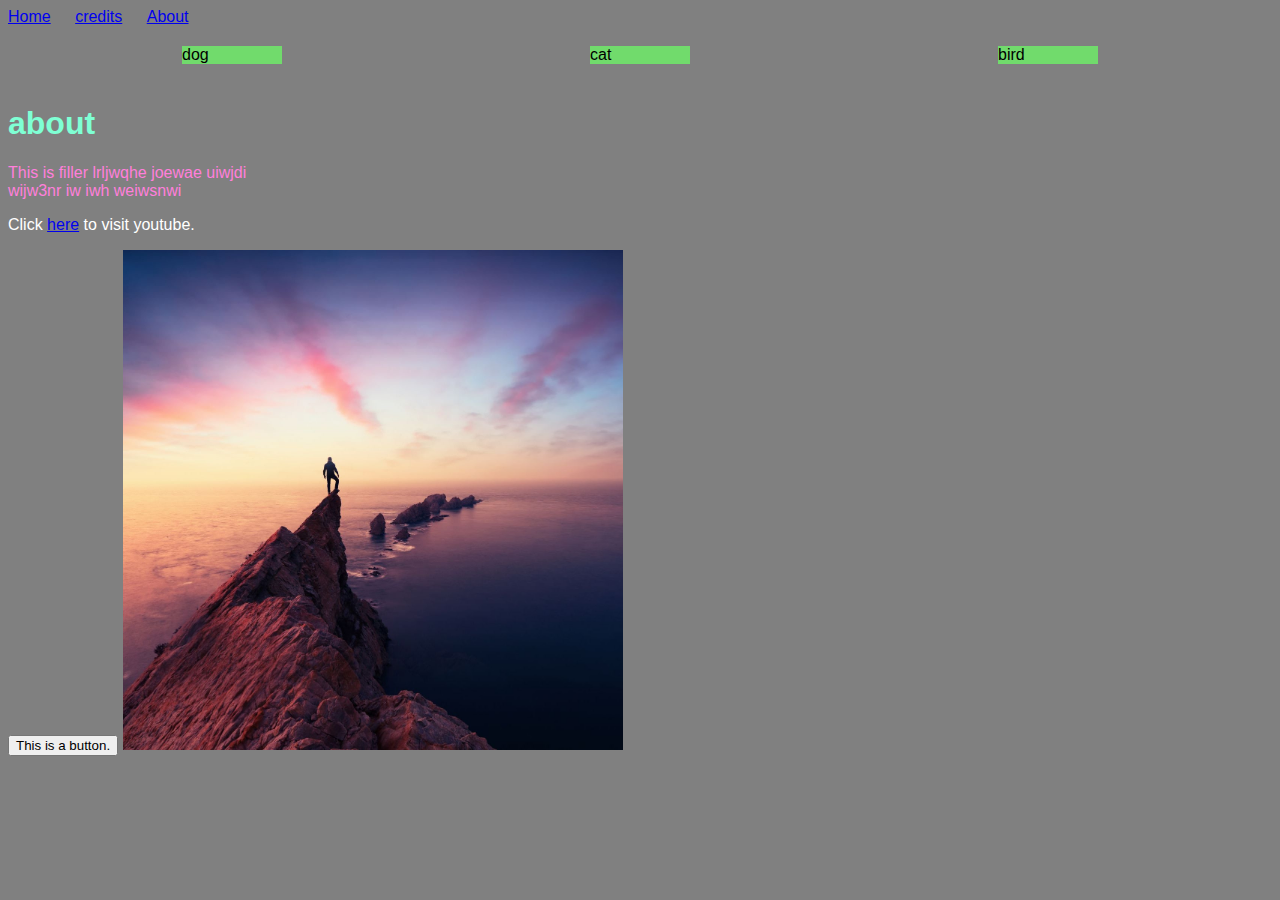
==== about.html @ 43175cb3 "First draft" ====
<!DOCTYPE html>
<html lang="en">
    <head>
        <link rel="stylesheet" href="mystyle.css">
        <title>this is my multi page website.</title>
        <style>
            h1 {
                color: aquamarine;
                
            }
            p {
                color: rgb(255, 127, 219);
                
            }
            body {
                background-color: grey;
                font-family: Arial, Helvetica, sans-serif;
            
            }
            img {
                height: 500px;px;
            }
            div { 
            background-color: rgb(113, 219, 108);
            margin: auto;
            width: 100px;;
            }

            section { 
                padding: 20px;
                display: flex;
                flex-direction: row;
            }

            ul {
                margin: 0;
                padding: 0;
                list-style-type: none;
            }

            li {
                display: inline-block;
                margin-right: 20px;
            }
            
        </style>
            <nav>
                <ul>
                    <li><a href="index.html">Home</a></li>
                    <li><a href="Credits.html">credits</a></li>
                    <li><a href="About.html">About</a></li>
                </ul>
            </nav>
    </head>
    <body>
        <section>
        <div> dog </div>
        <div> cat </div>
        <div> bird </div>
        </section>
        <h1 >about</h1>
        <p>This is filler lrljwqhe joewae uiwjdi<br/> wijw3nr iw iwh weiwsnwi  </p>
        <p style="color:rgb(255, 255, 255);">Click <a href="https://www.youtube.com/">here</a> to visit youtube.</p>
        <button> This is a button. </button>
    </body>
    <img src="Mountain.jpeg" alt="Italian Trulli">
    </html>
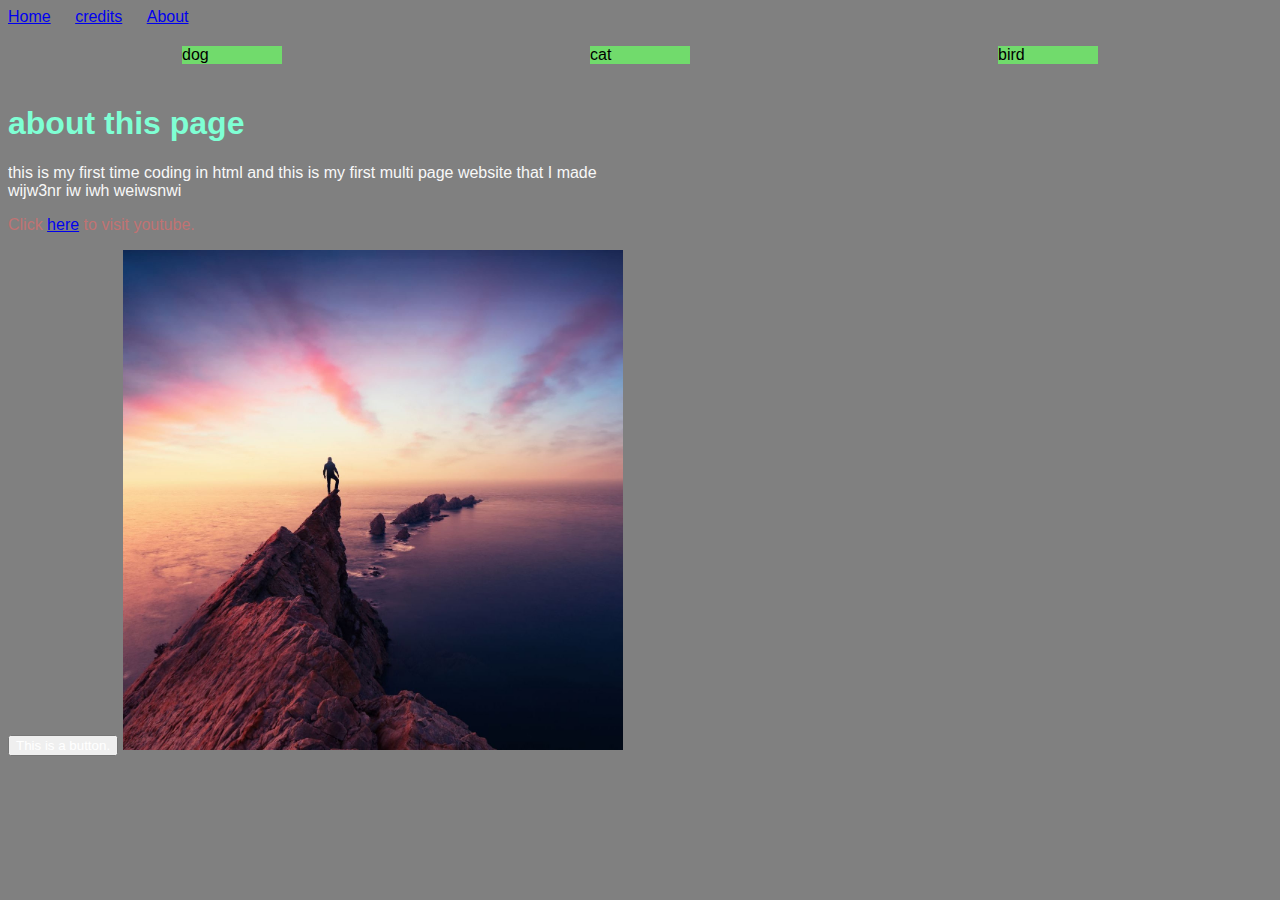
==== commit 80af8a54: "update 1" ====
--- a/about.html
+++ b/about.html
@@ -4,45 +4,7 @@
         <link rel="stylesheet" href="mystyle.css">
         <title>this is my multi page website.</title>
         <style>
-            h1 {
-                color: aquamarine;
-                
-            }
-            p {
-                color: rgb(255, 127, 219);
-                
-            }
-            body {
-                background-color: grey;
-                font-family: Arial, Helvetica, sans-serif;
-            
-            }
-            img {
-                height: 500px;px;
-            }
-            div { 
-            background-color: rgb(113, 219, 108);
-            margin: auto;
-            width: 100px;;
-            }
-
-            section { 
-                padding: 20px;
-                display: flex;
-                flex-direction: row;
-            }
-
-            ul {
-                margin: 0;
-                padding: 0;
-                list-style-type: none;
-            }
-
-            li {
-                display: inline-block;
-                margin-right: 20px;
-            }
-            
+          
         </style>
             <nav>
                 <ul>
@@ -58,10 +20,10 @@
         <div> cat </div>
         <div> bird </div>
         </section>
-        <h1 >about</h1>
-        <p>This is filler lrljwqhe joewae uiwjdi<br/> wijw3nr iw iwh weiwsnwi  </p>
-        <p style="color:rgb(255, 255, 255);">Click <a href="https://www.youtube.com/">here</a> to visit youtube.</p>
-        <button> This is a button. </button>
+        <h1 >about this page</h1>
+        <p> this is my first time coding in html and this is my first multi page website that I made <br/> wijw3nr iw iwh weiwsnwi  </p>
+        <p style="color:rgb(193, 115, 115);">Click <a href="https://www.youtube.com/">here</a> to visit youtube.</p>
+        <button style="color: white;"> This is a button. </button>
     </body>
     <img src="Mountain.jpeg" alt="Italian Trulli">
     </html>--- a/mystyle.css
+++ b/mystyle.css
@@ -0,0 +1,38 @@
+ h1 {
+    color: aquamarine;
+    
+}
+p {
+    color: rgb(248, 248, 248);
+    
+}
+body {
+    background-color: grey;
+    font-family: Arial, Helvetica, sans-serif;
+
+}
+img {
+    height: 500px;
+}
+div { 
+background-color: rgb(113, 219, 108);
+margin: auto;
+width: 100px;;
+}
+
+section { 
+    padding: 20px;
+    display: flex;
+    flex-direction: row;
+}
+
+ul {
+    margin: 0;
+    padding: 0;
+    list-style-type: none;
+}
+
+li {
+    display: inline-block;
+    margin-right: 20px;
+}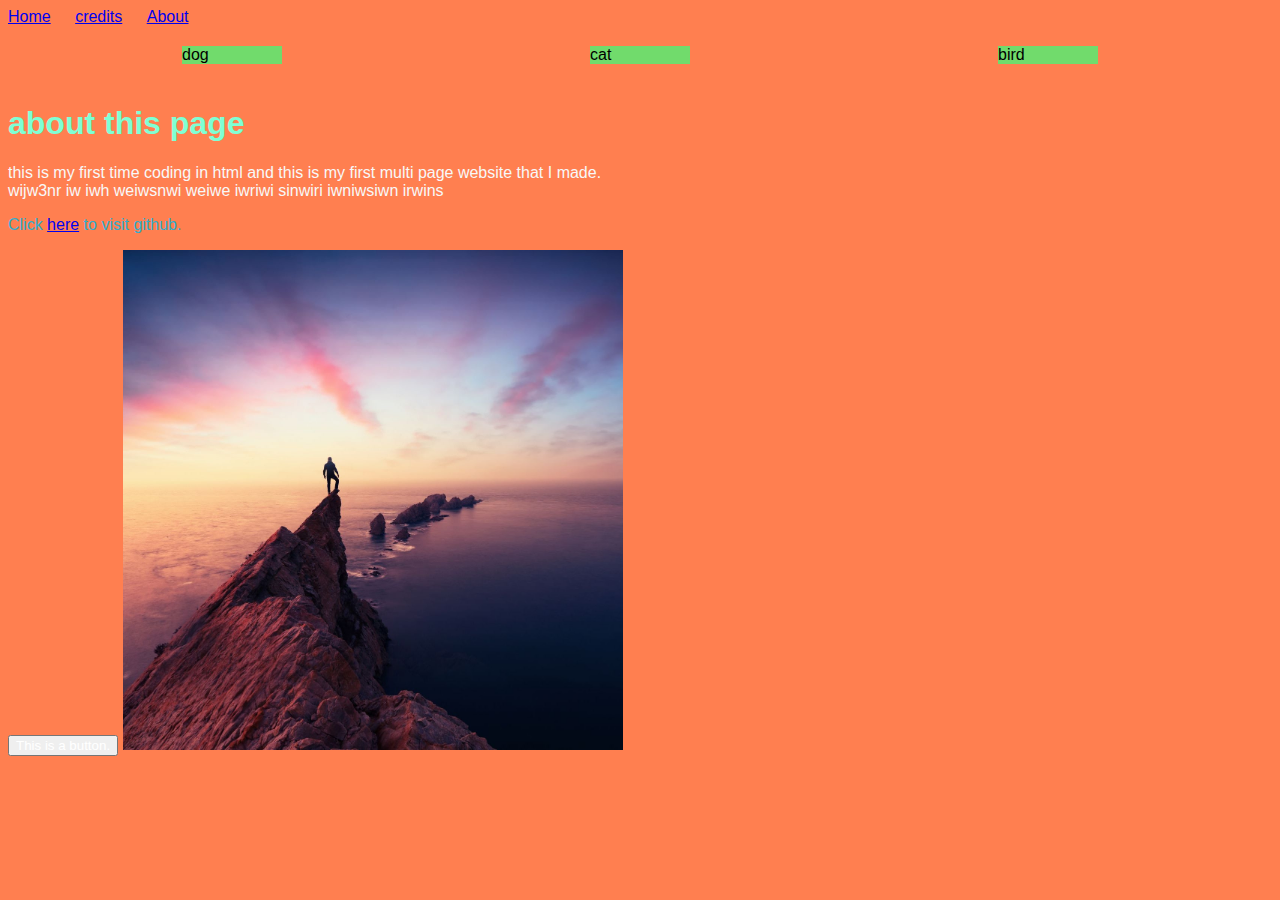
==== commit f5564a77: "2nd update" ====
--- a/about.html
+++ b/about.html
@@ -4,7 +4,9 @@
         <link rel="stylesheet" href="mystyle.css">
         <title>this is my multi page website.</title>
         <style>
-          
+          body {
+            background-color: coral;
+          }
         </style>
             <nav>
                 <ul>
@@ -21,8 +23,8 @@
         <div> bird </div>
         </section>
         <h1 >about this page</h1>
-        <p> this is my first time coding in html and this is my first multi page website that I made <br/> wijw3nr iw iwh weiwsnwi  </p>
-        <p style="color:rgb(193, 115, 115);">Click <a href="https://www.youtube.com/">here</a> to visit youtube.</p>
+        <p id="about-p"> this is my first time coding in html and this is my first multi page website that I made. <br/> wijw3nr iw iwh weiwsnwi weiwe iwriwi sinwiri iwniwsiwn irwins  </p>
+        <p style="color:rgb(48, 173, 204);">Click <a href="https://github.com/">here</a> to visit github.</p>
         <button style="color: white;"> This is a button. </button>
     </body>
     <img src="Mountain.jpeg" alt="Italian Trulli">
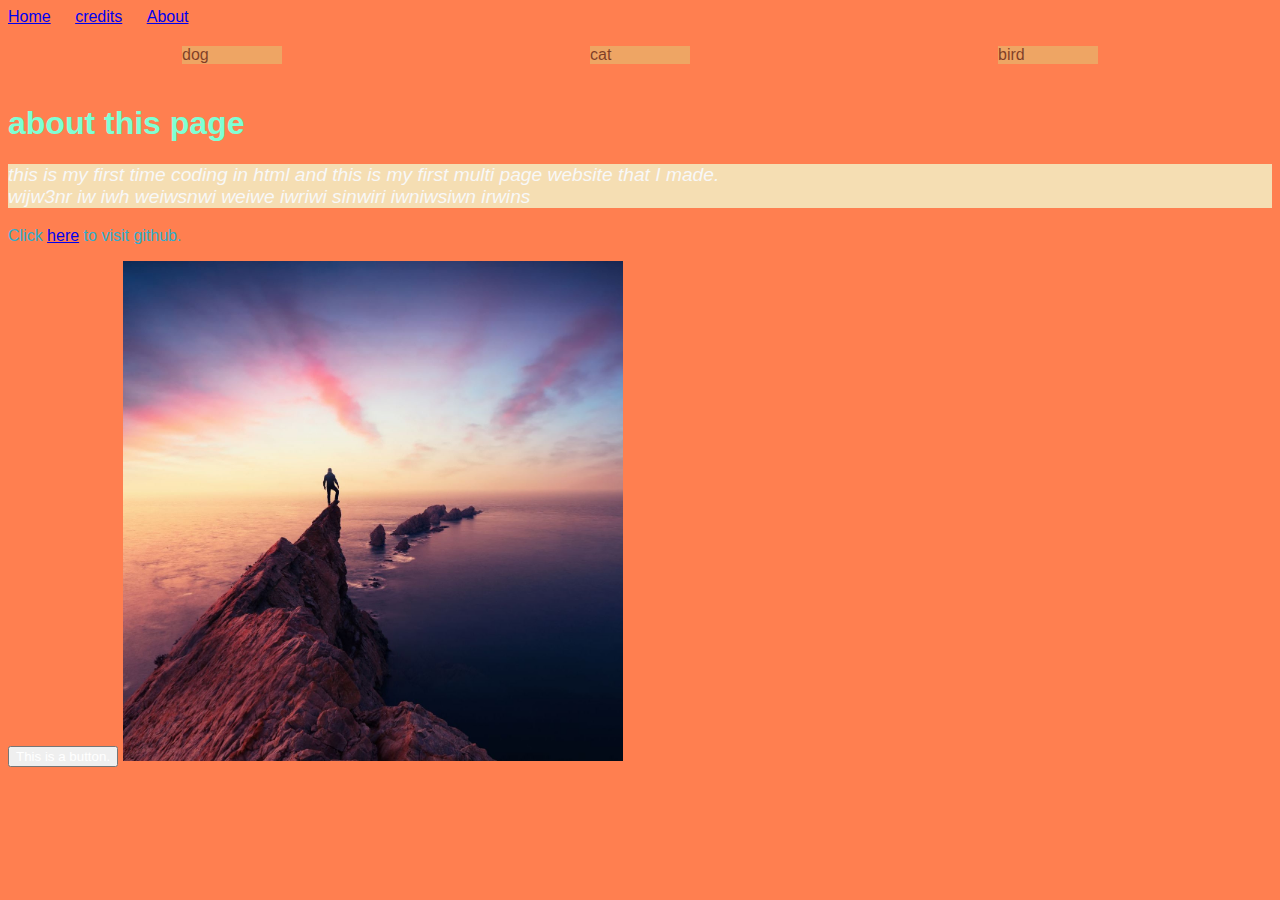
==== commit 301a82ad: "commit" ====
--- a/about.html
+++ b/about.html
@@ -11,8 +11,8 @@
             <nav>
                 <ul>
                     <li><a href="index.html">Home</a></li>
-                    <li><a href="Credits.html">credits</a></li>
-                    <li><a href="About.html">About</a></li>
+                    <li><a href="credits.html">credits</a></li>
+                    <li><a href="about.html">About</a></li>
                 </ul>
             </nav>
     </head>
--- a/mystyle.css
+++ b/mystyle.css
@@ -15,9 +15,10 @@
     height: 500px;
 }
 div { 
-background-color: rgb(113, 219, 108);
+background-color: rgb(222, 203, 120);
 margin: auto;
 width: 100px;;
+opacity: 50%;
 }
 
 section { 
@@ -35,4 +36,16 @@
 li {
     display: inline-block;
     margin-right: 20px;
+}
+
+.index-p {
+    color: brown;
+    font-family: 'Courier New', Courier, monospace; font-size: smaller;
+    
+}
+
+#about-p {
+    background-color: wheat;
+    font-style: italic;
+    font-size: larger;
 }